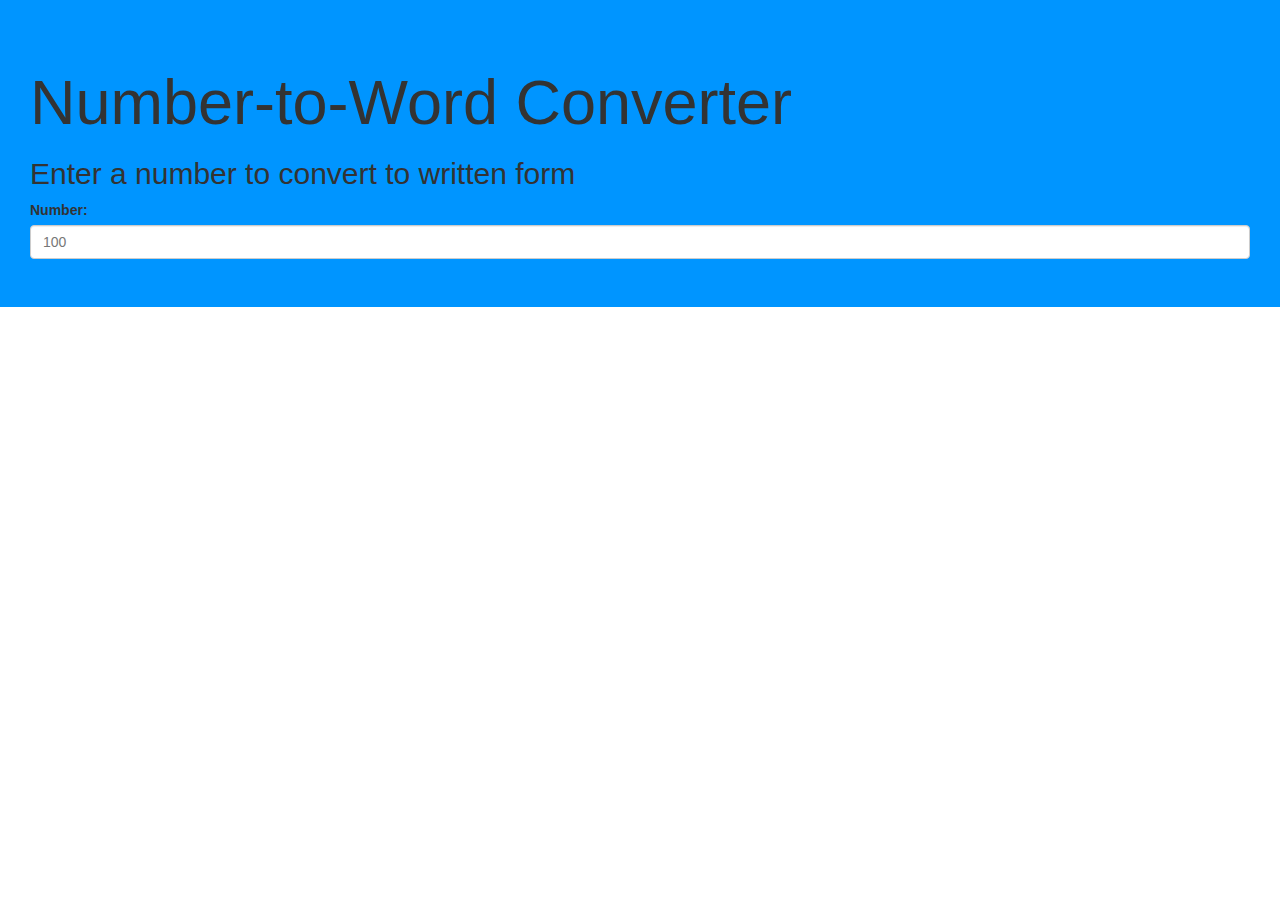
==== index.html @ 8e4f732d "Add website styles" ====
<!DOCTYPE html>
<html>
  <head>
    <link href="css/bootstrap.css" rel="stylesheet" type="text/css">
    <link href="css/styles.css" rel="stylesheet" type="text/css">
    <script src="js/jquery-1.11.1.js"></script>
    <script src="js/scripts.js"></script>
    <title>Number-to-Word Converter</title>
  </head>

  <body>
    <div class="jumbotron">
      <h1>Number-to-Word Converter</h1>
      <h2>Enter a number to convert to written form</h2>
      <form>
        <label for="input-number">Number:</label>
        <input class="form-control" id="input-number" type="submit/number" min="0" placeholder="100">
      </form>
    </div><!-- jumbotron class -->
    <div class="container">


    </div><!-- container class -->
  </body>
</html>
---- css/styles.css ----
.jumbotron {
  background-color: #0095FF
}
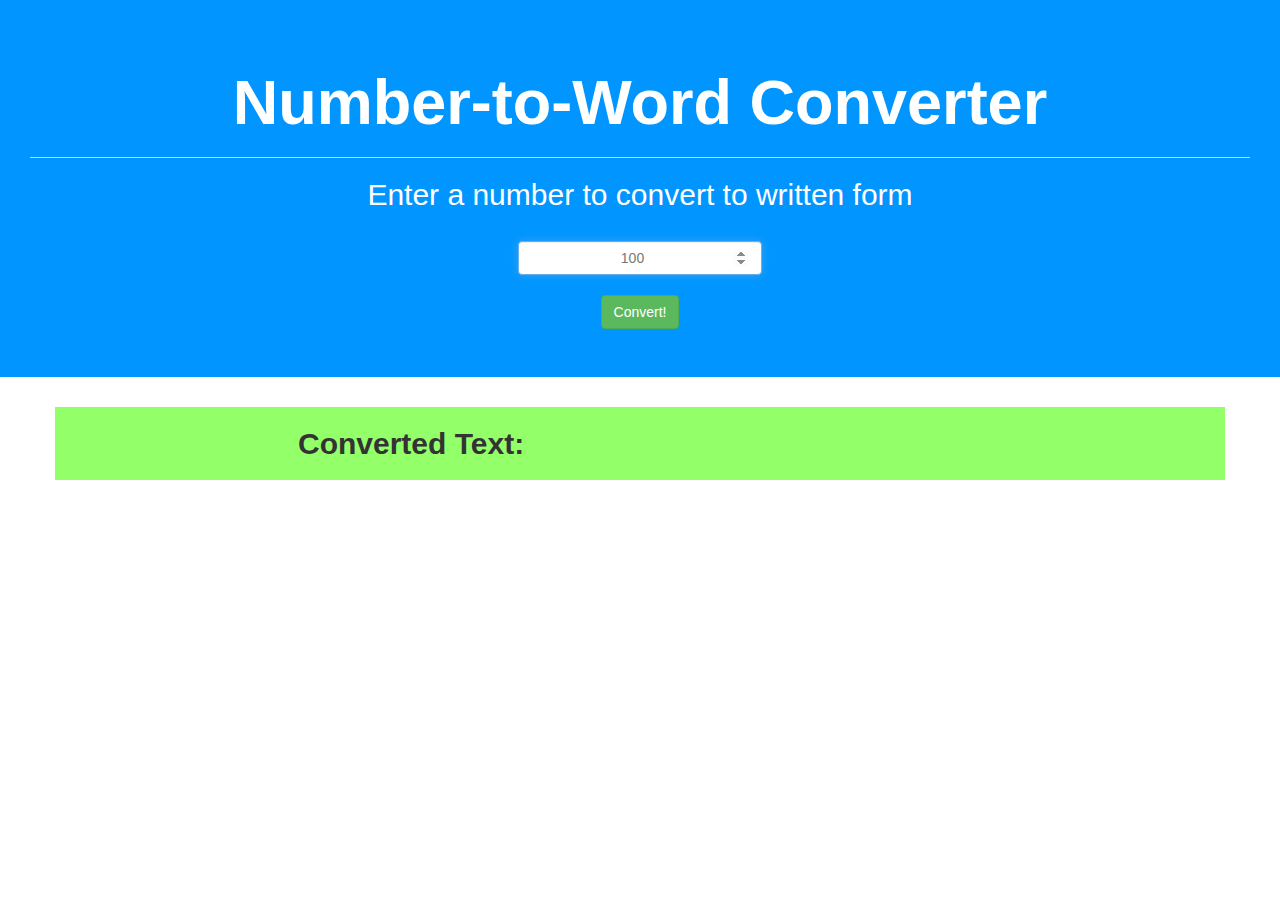
==== commit 15547124: "Add website user interface" ====
--- a/index.html
+++ b/index.html
@@ -11,15 +11,21 @@
   <body>
     <div class="jumbotron">
       <h1>Number-to-Word Converter</h1>
+      <hr />
       <h2>Enter a number to convert to written form</h2>
-      <form>
-        <label for="input-number">Number:</label>
-        <input class="form-control" id="input-number" type="submit/number" min="0" placeholder="100">
+
+      <form id="number-form">
+        <label for="input-number"></label>
+        <input class="form-control" id="input-number" type="number" min="0" max="999999999999999" placeholder="100">
+        <br />
+        <button class="btn btn-success" id="number-submit" type="submit">Convert!</button>
       </form>
     </div><!-- jumbotron class -->
     <div class="container">
-
-
+      <div id="answer-block">
+        <h2>Converted Text:</h2>
+        <h3><span id="answer"></span></h3>
+      </div><!-- answer-block id -->
     </div><!-- container class -->
   </body>
 </html>--- a/css/styles.css
+++ b/css/styles.css
@@ -1,3 +1,38 @@
+body {
+  text-align: center;
+}
+
 .jumbotron {
-  background-color: #0095FF
+  background-color: #0095FF;
+  color: white;
+}
+
+.jumbotron h1 {
+  color: white;
+  font-weight: bold;
+}
+
+#input-number {
+  display: block;
+  margin-left: auto;
+  margin-right: auto;
+  width: 20%;
+  text-align: center;
+}
+
+.container {
+  background-color: #93FF69;
+  display:block;
+  height: 100%;
+  overflow: auto;
+}
+
+#answer-block h2 {
+  font-weight: bold;
+  text-align: left;
+  padding-left: 20%;
+}
+
+#answer {
+
 }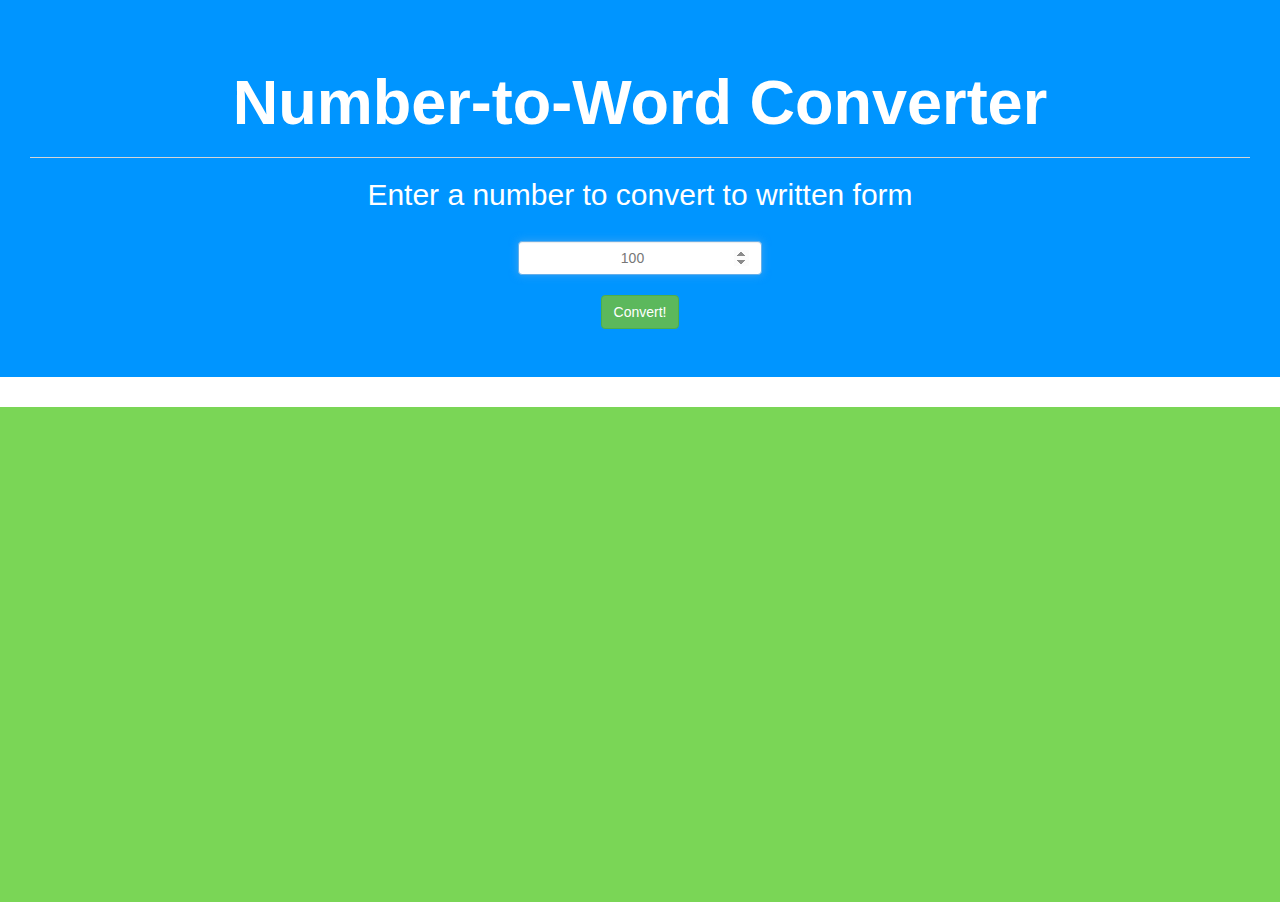
==== commit 911d4d3c: "Add css styling" ====
--- a/index.html
+++ b/index.html
@@ -24,7 +24,7 @@
     <div class="container">
       <div id="answer-block">
         <h2>Converted Text:</h2>
-        <h3><span id="answer"></span></h3>
+        <h3>"  <span id="answer"></span>  "</h3>
       </div><!-- answer-block id -->
     </div><!-- container class -->
   </body>
--- a/css/styles.css
+++ b/css/styles.css
@@ -1,10 +1,11 @@
-body {
+html, body {
+  height: 100%;
   text-align: center;
+  color: white;
 }
 
 .jumbotron {
   background-color: #0095FF;
-  color: white;
 }
 
 .jumbotron h1 {
@@ -21,18 +22,27 @@
 }
 
 .container {
-  background-color: #93FF69;
+  background-color: #7AD656;
   display:block;
-  height: 100%;
-  overflow: auto;
+  height: 55%;
+  width: 100%;
+}
+
+#answer-block {
+  display: none;
 }
 
 #answer-block h2 {
-  font-weight: bold;
+  font-size: 50px;
+  font-weight: bolder;
   text-align: left;
   padding-left: 20%;
+  color: white;
 }
 
-#answer {
 
-}+#answer-block h3 {
+  font-size: 500%;
+  font-weight: bold;
+  color: white;
+}
